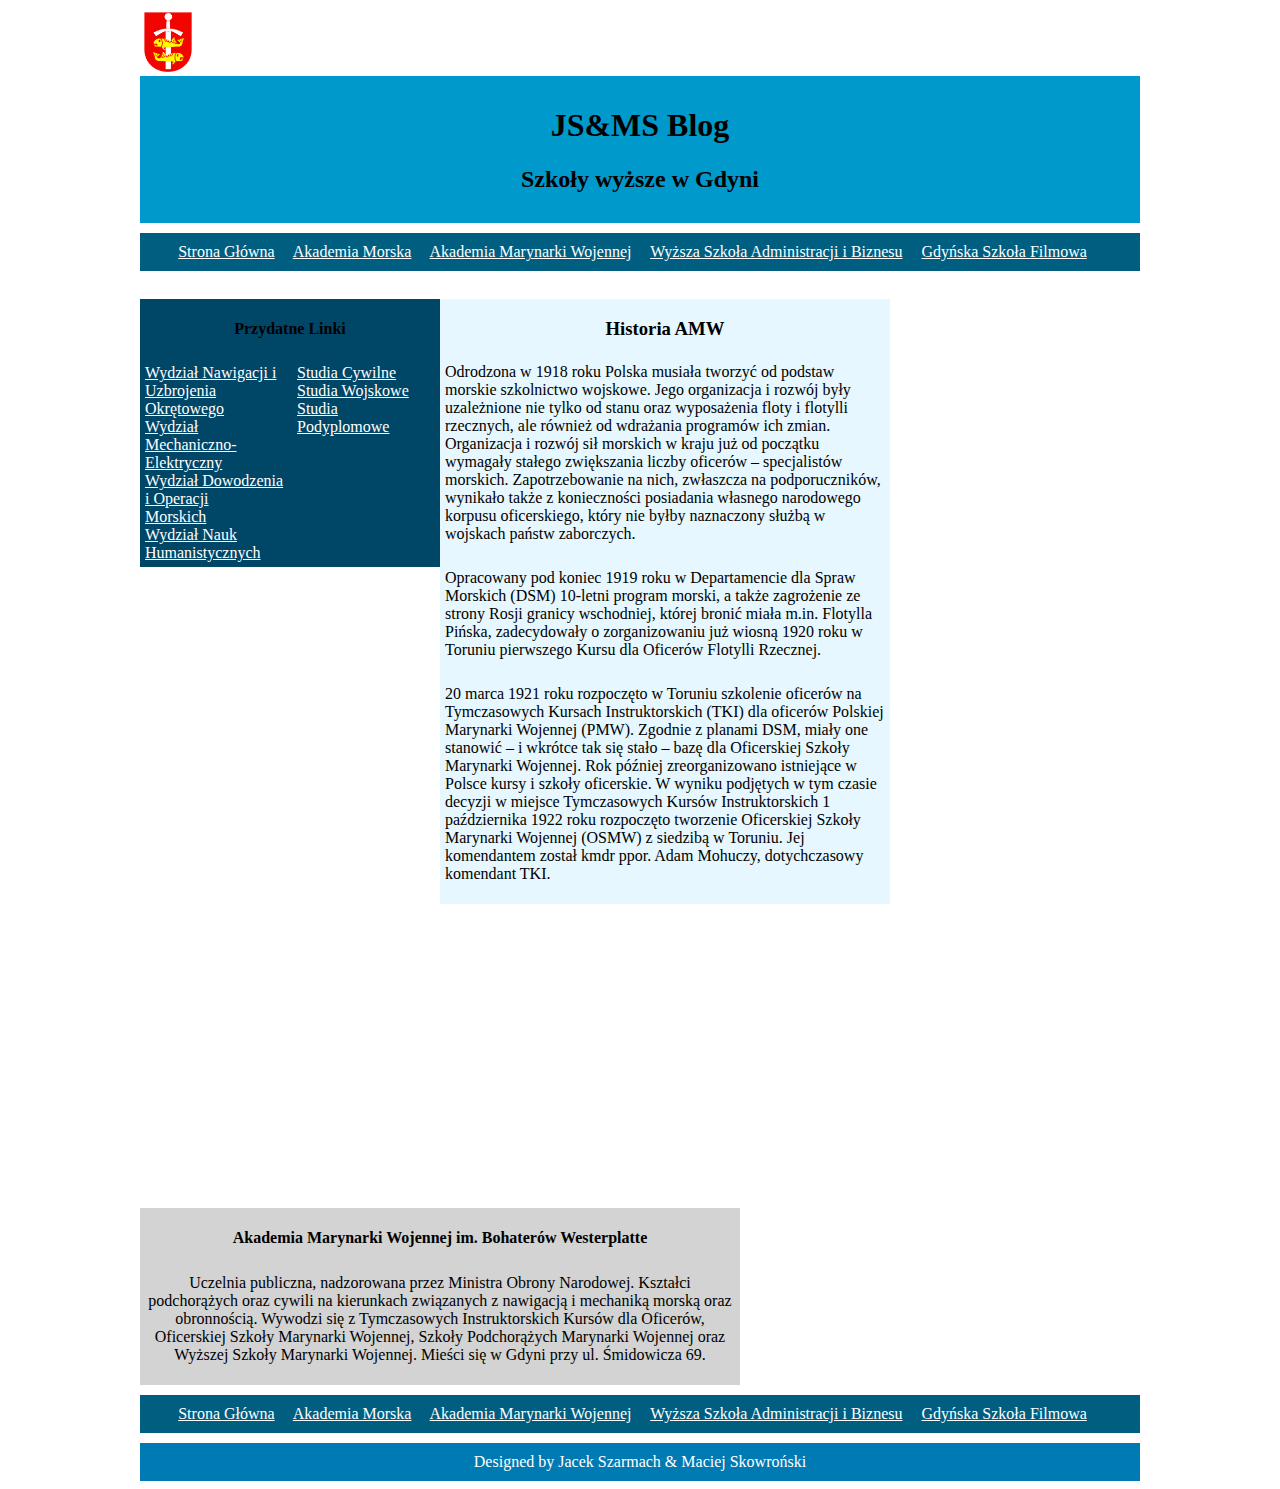
==== amw.html @ 58095390 "Add files via upload" ====
<!DOCTYPE html>
<html lang="pl">
<head>
  <meta charset="utf-8" />
  <title>Szablon strony</title>
  <meta name="description" content="Podstawowy szablon strony w HTML5!" />
  <meta name="keywords" content="strona, szablon, tagi, tag, podstawowa, html5" />
  
  <link rel="stylesheet" href="style.css" type="text/css" />

</head>

<body>  
  <div id="container">
  
	<div id="logo">
	<img class="herb" src="img/logo.png" alt="Herb Gdyni" />
	</div>
	
	  <div id="temat">
	  <h1>JS&MS Blog</h1>
	  <h2>Szkoły wyższe w Gdyni</h2>
	  </div>
	
	     <div id="menu">
	       <a href="index.html" title="Strona Główna">Strona Główna</a>  
	       <a href="am.html" title="Akademia Morska w Gdyni">Akademia Morska</a>
	       <a href="amw.html" title="Akademia Marynarki Wojennej im. Bohaterów Westerplatte">Akademia Marynarki Wojennej</a>
	       <a href="wsaib.html" title="Wyższa Szkoła Administracji i Biznesu im. E. Kwiatkowskiego w Gdyni">Wyższa Szkoła Administracji i Biznesu</a>
	       <a href="gsf.html" title="Gdyńska Szkoła Filmowa">Gdyńska Szkoła Filmowa</a>
	  
	     </div>
	  
	     <div id="baner">
		   <a href="https://wsaib.pl/" title="Wyższa Szkoła Administracji i Biznesu"><img class="baner" src="img/banerimg.gif" alt="" /></a>
	     </div>
		 
		<div id="boxy">
		  <div id="box1pod">
		    <h4>Przydatne Linki</h4>
		     <div id="linki1">
			    <a href="http://www.amw.gdynia.pl/title,Wydzial_Nawigacji_i_Uzbrojenia_Okretowego_,pid,751.html" title="">Wydział Nawigacji i Uzbrojenia Okrętowego</a> <br>
				<a href="http://www.wme.amw.gdynia.pl/" title="">Wydział Mechaniczno-Elektryczny</a> <br>
				<a href="http://www.amw.gdynia.pl/title,Wydzial_Dowodzenia_i_Operacji_Morskich,pid,753.html" title="">Wydział Dowodzenia i Operacji Morskich</a> <br>
				<a href="http://www.wnhis.amw.gdynia.pl/" title="">Wydział Nauk Humanistycznych</a> <br>
		     </div>
			
			 <div id="linki2">
			    <a href="http://www.amw.gdynia.pl/title,Rekrutacja_cywilna_stopnie,pid,2728,mid,1.html" title="">Studia Cywilne</a> <br>
			    <a href="http://www.amw.gdynia.pl/title,Rekrutacja_wojskowa_20132014,pid,30.html" title="">Studia Wojskowe</a> <br>
			    <a href="http://www.amw.gdynia.pl/title,Studia_podyplomowe,pid,13.html" title="">Studia Podyplomowe</a> <br>
			 </div>
		
		  </div>
		
		  <div id="box2pod">
		    <h3>Historia AMW</h3>
			<p>Odrodzona w 1918 roku Polska musiała tworzyć od podstaw morskie szkolnictwo wojskowe. Jego organizacja i rozwój były uzależnione nie tylko od stanu oraz wyposażenia floty i flotylli rzecznych, ale również od wdrażania programów ich zmian. Organizacja i rozwój sił morskich w kraju już od początku wymagały stałego zwiększania liczby oficerów – specjalistów morskich. Zapotrzebowanie na nich, zwłaszcza na podporuczników, wynikało także z konieczności posiadania własnego narodowego korpusu oficerskiego, który nie byłby naznaczony służbą w wojskach państw zaborczych.</p>
			<p>Opracowany pod koniec 1919 roku w Departamencie dla Spraw Morskich (DSM) 10-letni program morski, a także zagrożenie ze strony Rosji granicy wschodniej, której bronić miała m.in. Flotylla Pińska, zadecydowały o zorganizowaniu już wiosną 1920 roku w Toruniu pierwszego Kursu dla Oficerów Flotylli Rzecznej.</p>
			<p>20 marca 1921 roku rozpoczęto w Toruniu szkolenie oficerów na Tymczasowych Kursach Instruktorskich (TKI) dla oficerów Polskiej Marynarki Wojennej (PMW). Zgodnie z planami DSM, miały one stanowić – i wkrótce tak się stało – bazę dla Oficerskiej Szkoły Marynarki Wojennej. Rok później zreorganizowano istniejące w Polsce kursy i szkoły oficerskie. W wyniku podjętych w tym czasie decyzji w miejsce Tymczasowych Kursów Instruktorskich 1 października 1922 roku rozpoczęto tworzenie Oficerskiej Szkoły Marynarki Wojennej (OSMW) z siedzibą w Toruniu. Jej komendantem został kmdr ppor. Adam Mohuczy, dotychczasowy komendant TKI.</p>

		  </div>
		
		  <div id="photopod">
		    <img class="zdjeciepodamw" src="img/amw2.jpg" alt="" />
		  </div>
		</div>
		
		<div id="mapa_google">
		<iframe src="https://www.google.com/maps/embed?pb=!1m18!1m12!1m3!1d2314.4115202743087!2d18.542835115883868!3d54.543870780247346!2m3!1f0!2f0!3f0!3m2!1i1024!2i768!4f13.1!3m3!1m2!1s0x46fda7023a6440b3%3A0x6144d17db5b3ddb1!2sAkademia+Marynarki+Wojennej+im.+Bohater%C3%B3w+Westerplatte!5e0!3m2!1spl!2spl!4v1480323901258" width="1000" height="300" frameborder="0" style="border:0" allowfullscreen></iframe>
		</div>
		<div id="boxy2">
		   <div id="opis">
		   <h4>Akademia Marynarki Wojennej im. Bohaterów Westerplatte</h4>
		   <p>Uczelnia publiczna, nadzorowana przez Ministra Obrony Narodowej. Kształci podchorążych oraz cywili na kierunkach związanych z nawigacją i mechaniką morską oraz obronnością. Wywodzi się z Tymczasowych Instruktorskich Kursów dla Oficerów, Oficerskiej Szkoły Marynarki Wojennej, Szkoły Podchorążych Marynarki Wojennej oraz Wyższej Szkoły Marynarki Wojennej. Mieści się w Gdyni przy ul. Śmidowicza 69.</p>
		   </div>
		   
		   <div id="photomap">
		   <img class="amgoogle" src="img/amwpod.jpg" alt="" />
		   </div>
		</div>
		
		<div id="menu2">
	       <a href="index.html" title="Strona Główna">Strona Główna</a>  
	       <a href="am.html" title="Akademia Morska w Gdyni">Akademia Morska</a>
	       <a href="amw.html" title="Akademia Marynarki Wojennej im. Bohaterów Westerplatte">Akademia Marynarki Wojennej</a>
	       <a href="wsaib.html" title="Wyższa Szkoła Administracji i Biznesu im. E. Kwiatkowskiego w Gdyni">Wyższa Szkoła Administracji i Biznesu</a>
	       <a href="gsf.html" title="Gdyńska Szkoła Filmowa">Gdyńska Szkoła Filmowa</a>
	  
	     </div>
		<div id="footer">
		Designed by Jacek Szarmach & Maciej Skowroński
		</div>
  </div>
</body>
</html>
---- style.css ----
body{
	   background-color: white;
	   
   }
   #container
   {
     max-width: 1000px;
	 margin-left: auto;
	 margin-right: auto;
   }
   #logo
   {
     max-width: 100%;
	 padding-top: 4px;
	 padding-left: 4px;
   }
   .herb
   {
	   max-height: 60px;
	   max-width: 100%;
   }
   #temat
   {
     background-color: #0099cc;
	 text-align: center;
	 padding: 10px;
   }

   
   #menu
   {
	 background-color: #005e80;
	 max-width: 100%;
	 padding: 10px;
	 text-align: center;
	 margin-top: 10px;
	 margin-bottom: 10px;
   }
   a
   {
	 margin-right: 15px;
	 color: white;
   }
   
   #baner
   {
	 width:100%;
	 margin-left: auto;
	 margin-right: auto;
   }
   .banerimg
   {
	   width: 100%;
	   display: block;
   }
   #boxy
   {
     width: 100%;
	 overflow: hidden;
	 text-align: center;
   }
   h3
   {
	   text-align: center;
   }
   h4
   {
	   text-align: center;
   }
   p
   {
	   padding: 5px;
   }
   #box1
   {
     width: 34%;
	 min-width: 250px;
	 background-color: #b3e6ff;
	 float: left;
	 padding: 0px;
	 text-align: left;
	 margin-left: auto;
	 margin-right: auto;
   }
   #box2
   {
     width: 34%;
	 min-width: 250px;
	 background-color: #e6f7ff;
	 float: left;
	 padding: 0px;
	 text-align: left;
	 margin-left: auto;
	 margin-right: auto;
   }
   #photo
   {
     width: 32%;
		 min-width: 250px;
	 float: left;
	 margin-left: auto;
	 margin-right: auto;
   }
   
   .zdjecie
   {
	   width: 100%;
	   
   }
   
   .zdjeciepodam
   {
	   width: auto;
	   height: 200px;
	   
   }
   .zdjeciepodamw
   {
	   width: auto;
	   height: 270px;
   }
   .zdjeciepodwsaib
   {
	   width: auto;
	   height: 250px;
   }
   #gallery
   {
     max-width: 100%;
	   margin-top: 5px; 
   }
   #kolumna1
   {
	   float: left;
		 margin-left: 0;
		 max-width: 50%;
		 min-width: 250px;
		 float: left;
   }
   #kolumna2
   {
	   float: right;
		 margin: auto;
		 min-width: 250px;
   }
   .galeria
   { max-width: 100%;
		 margin: 0 auto;
		 min-width: 250px;
   }
   #box1pod
   {
	   width:30%;
	   min-height: 250px;
	   background-color: #004666;
	   float: left;
	   padding: 0px;
	   text-align: left;
   }
   #box2pod
   {
     width: 45%;
	 min-height: 250px;
	 background-color: #e6f7ff;
	 float: left;
	 padding: 0px;
	 text-align: left;
   }
   #mapa_google
   {
	   width: 100$;
   }
   #photopod
   {
     width: 25%;
	 float: right;
   }
   #boxy2
   {
     width: 100%;
	 overflow: hidden;
	 text-align: center;
   }
   #opis
   {
	   float: left;
	   width: 60%;
	   background-color: lightgray;
   }
   #photomap
   {
	   float: right;
	   width: 40%;
   }
   .amgoogle
   {
	   width: 400px;
   } 
   #menu2
   {
	 background-color: #005e80;
	 max-width: 100%;
	 padding: 10px;
	 text-align: center;
	 margin-top: 10px;
	 margin-bottom: 10px;
   }
   #linki1
   {
	   float: left;
	   width: 47%;
	   padding: 5px;
   }
   #linki2
   {
	   float: right;
	   width: 46%;
	   padding: 5px;
   }
   #footer
   { 
     clear:both;
	 background-color: #007ab3;
	 color: white;
	 text-align: center;
	 padding:10px;	 
   }
   
@media screen and (max-width: 1680px) {

		#container.\31 25\25 {
			width: 100%;
			max-width: 1500px;
			min-width: 1200px;
		}

		#container.\37 5\25 {
			width: 900px;
		}

		#container.\35 0\25 {
			width: 600px;
		}

		#container.\32 5\25 {
			width: 300px;
		}

		#container {
			width: 1200px;
		}

	}

	@media screen and (max-width: 1280px) {

		#container.\31 25\25 {
			width: 100%;
			max-width: 125%;
			min-width: 100%;
		}

		#container.\37 5\25 {
			width: 75%;
		}

		#container.\35 0\25 {
			width: 50%;
		}

		#container.\32 5\25 {
			width: 25%;
		}

		#container {
			width: 100%;
		}

	}

	@media screen and (max-width: 960px) {

		#container.\31 25\25 {
			width: 100%;
			max-width: 125%;
			min-width: 100%;
		}

		#container.\37 5\25 {
			width: 75%;
		}

		#container.\35 0\25 {
			width: 50%;
		}

		#container.\32 5\25 {
			width: 25%;
		}

		#container {
			width: 100%;
		}

	}

	@media screen and (max-width: 840px) {

		#container.\31 25\25 {
			width: 100%;
			max-width: 125%;
			min-width: 100%;
		}

		#container.\37 5\25 {
			width: 75%;
		}

		#container.\35 0\25 {
			width: 50%;
		}

		#container.\32 5\25 {
			width: 25%;
		}

		#container {
			width: 100% !important;
		}

	}

	@media screen and (max-width: 736px) {

		#container.\31 25\25 {
			width: 100%;
			max-width: 125%;
			min-width: 100%;
		}

		#container.\37 5\25 {
			width: 75%;
		}

		#container.\35 0\25 {
			width: 50%;
		}

		#container.\32 5\25 {
			width: 25%;
		}

		#container {
			width: 100% !important;
		}

	}
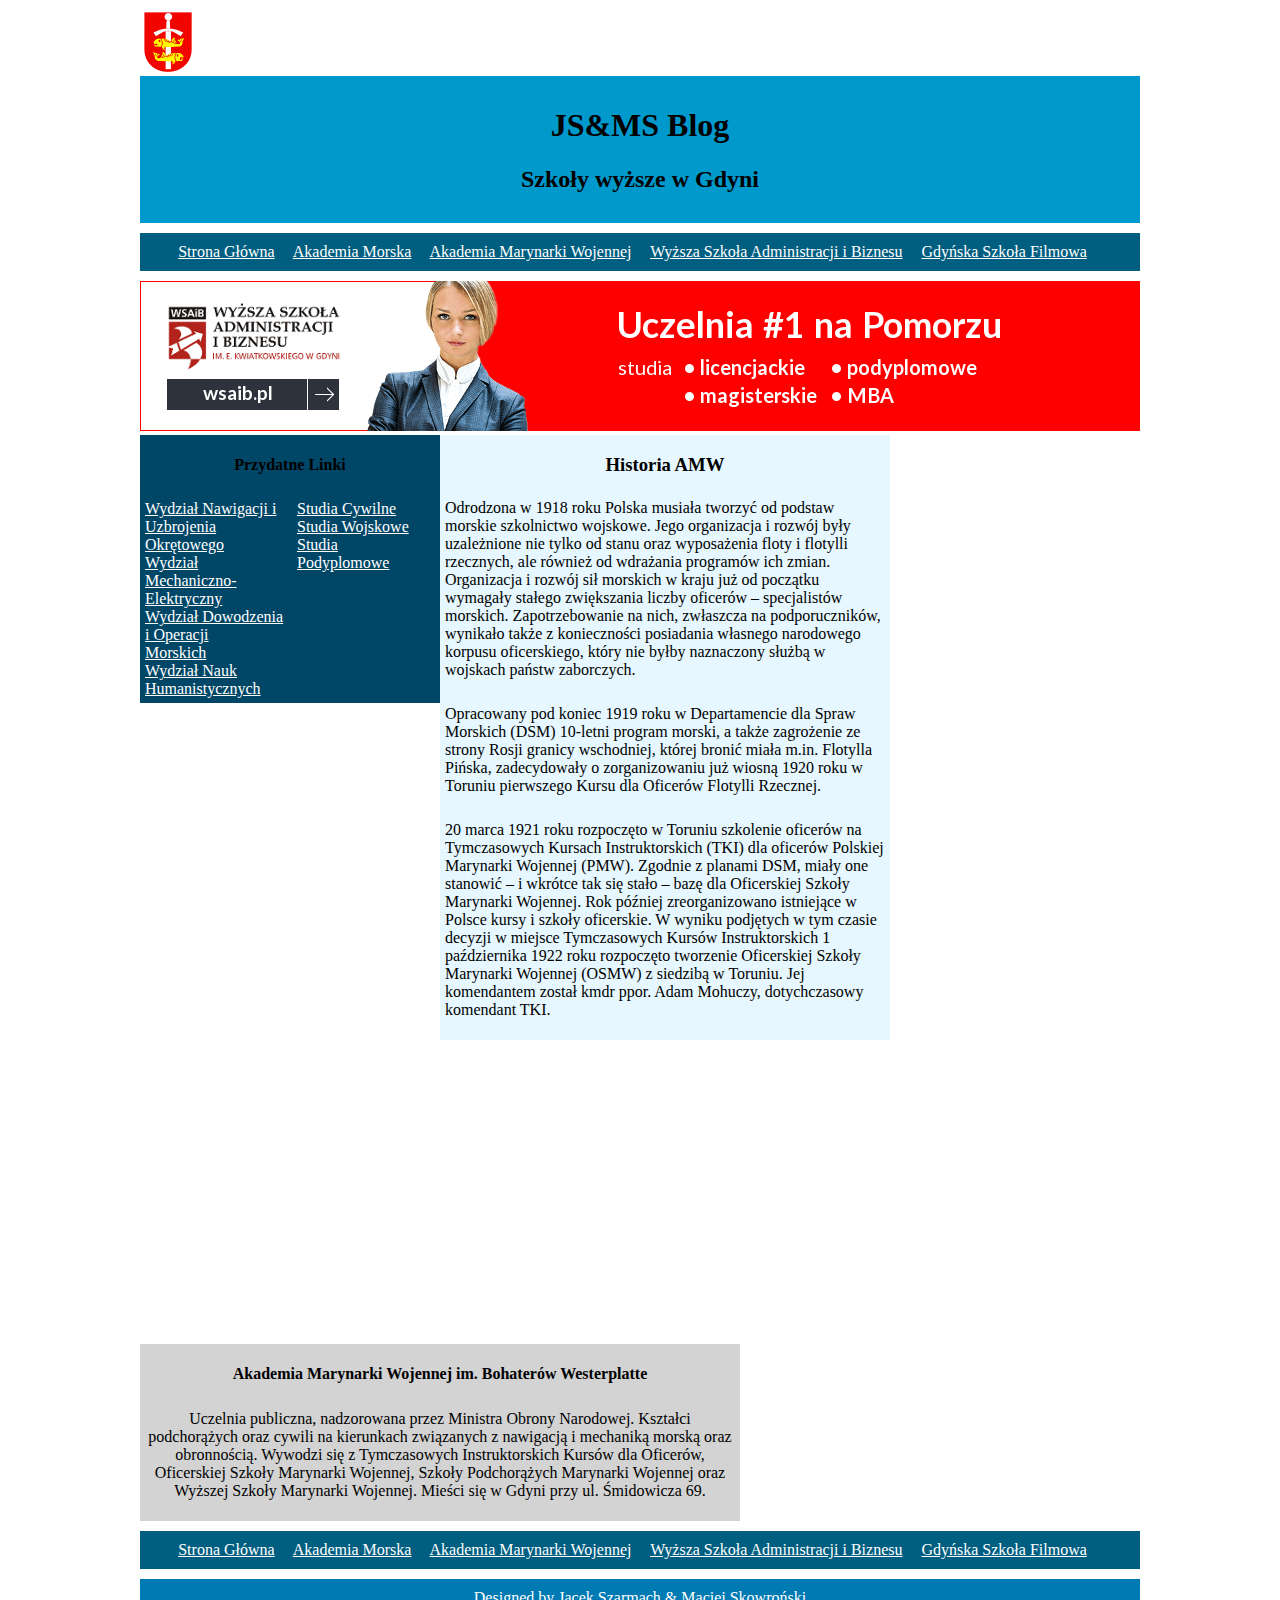
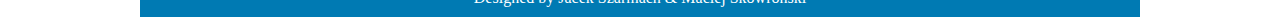
==== commit 36f80dc3: "Update amw.html" ====
--- a/amw.html
+++ b/amw.html
@@ -32,7 +32,7 @@
 	     </div>
 	  
 	     <div id="baner">
-		   <a href="https://wsaib.pl/" title="Wyższa Szkoła Administracji i Biznesu"><img class="baner" src="img/banerimg.gif" alt="" /></a>
+		   <a href="https://wsaib.pl/" title="Wyższa Szkoła Administracji i Biznesu"><img class="baner" src="img/baner.gif" alt="" /></a>
 	     </div>
 		 
 		<div id="boxy">
--- a/style.css
+++ b/style.css
@@ -110,43 +110,45 @@
    
    .zdjeciepodam
    {
-	   width: auto;
-	   height: 200px;
+	   width: 100%;
 	   
    }
    .zdjeciepodamw
    {
-	   width: auto;
-	   height: 270px;
+	   width: 100%;
    }
    .zdjeciepodwsaib
    {
-	   width: auto;
-	   height: 250px;
-   }
+	   width: 100%;
+   }
+   
    #gallery
    {
-     max-width: 100%;
-	   margin-top: 5px; 
+       min-width: 480px;
+	   width: 95%;
+	   margin: 0 auto;	   
    }
    #kolumna1
-   {
-	   float: left;
-		 margin-left: 0;
-		 max-width: 50%;
-		 min-width: 250px;
-		 float: left;
+   { width: 49%;
+     min-width: 250px;
+	 float: left;
+	 margin-left: auto;
+	 margin-right: auto;
+	 padding: 2px;
    }
    #kolumna2
    {
-	   float: right;
-		 margin: auto;
-		 min-width: 250px;
+	     width: 49%;
+     min-width: 250px;
+	 float: left;
+	 margin-left: auto;
+	 margin-right: auto;
+	 padding: 2px;
    }
    .galeria
-   { max-width: 100%;
-		 margin: 0 auto;
-		 min-width: 250px;
+   {     
+         width: 100%;
+		 padding: 5px;
    }
    #box1pod
    {
@@ -168,12 +170,19 @@
    }
    #mapa_google
    {
-	   width: 100$;
+	   width: 100%;
+	   min-width: 480px;
+	   float: left;
+	   margin-left: auto;
+	   margin-right: auto;
    }
    #photopod
    {
-     width: 25%;
-	 float: right;
+	 width: 25%;
+		 min-width: 250px;
+	 float: left;
+	 margin-left: auto;
+	 margin-right: auto;
    }
    #boxy2
    {
@@ -189,12 +198,15 @@
    }
    #photomap
    {
-	   float: right;
 	   width: 40%;
+	   min-width: 300px;
+	   float: left;
+	   margin-left: auto;
+	   margin-right: auto;
    }
    .amgoogle
    {
-	   width: 400px;
+	   width: 100%;
    } 
    #menu2
    {
